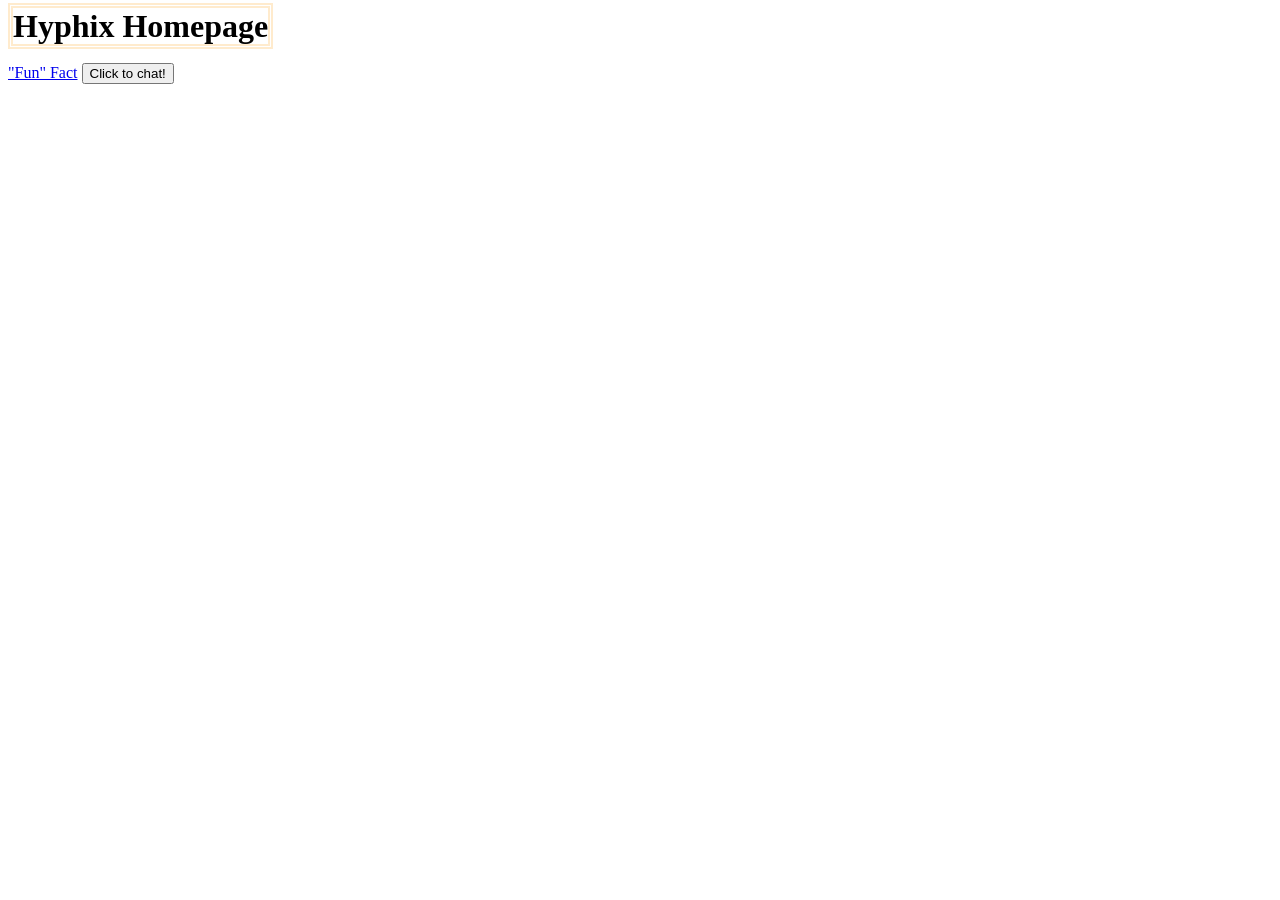
==== templates/index.html @ c1e3ff11 "Rename index.html to templates/index.html" ====
<!DOCTYPE html>
<html lang="en">
    <head>
        <meta charset="UTF-8">
        <meta name="viewport" content="width=device-width,initial-scale=1">

        <link rel="preconnect" href="https://fonts.googleapis.com">
        <link rel="preconnect" href="https://fonts.gstatic.com" crossorigin>
        <link href="https://fonts.googleapis.com/css2?family=Amarante&family=Tangerine:wght@400;700&display=swap" rel="stylesheet">
      
        <link rel="stylesheet", href="/static/style.css">

        <title>Homepage</title>
    </head>
    <body>
      <h1 class="tangerine-bold" style="border: 5px double blanchedalmond; display: inline;"> Hyphix Homepage</h1>

      <br></br>
      
      <a href = "fun_fact">"Fun" Fact<a>

      <button onclick = "window.location.href= 'chat'">Click to chat!</button>
        
    </body>
</html>
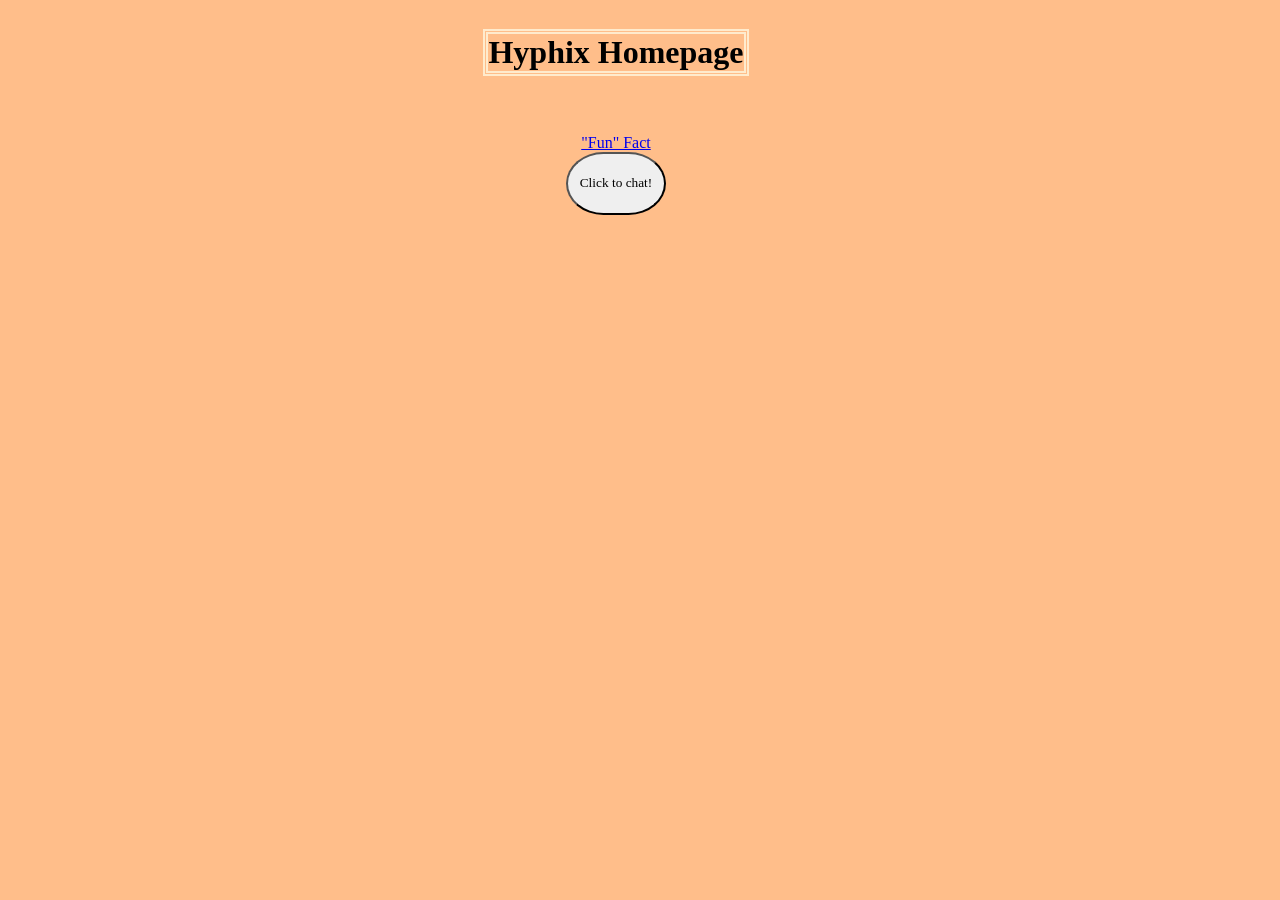
==== commit 8ad190f5: "Add favicon link to index.html" ====
--- a/templates/index.html
+++ b/templates/index.html
@@ -10,6 +10,8 @@
       
         <link rel="stylesheet", href="/static/style.css">
 
+        <link rel="icon" type="image/png" href="https://i.ibb.co/d40Dhhjw/Screenshot-2026-04-17-110510.png">
+        
         <title>Homepage</title>
     </head>
     <body>
--- a/static/style.css
+++ b/static/style.css
@@ -0,0 +1,83 @@
+blink {
+ animation: blinker 0.8s step-start infinite;
+}
+@keyframes blinker {
+ 50% { opacity: 0; }
+}
+
+body {
+  display: flex;
+  align-items: center;
+  justify-content: center;
+  flex-direction: column;
+  flex:initial;
+  
+  height:95%;
+  width:95%;
+  background-color: #ffbe8a;
+  
+  font-family: "Amarante", serif;
+  font-weight: 400;
+  font-style: normal;
+}
+
+h1 {
+  align-self: center;
+}
+
+#responses {
+  width: 50%;
+  height: 70%;
+  background-color: #f8f8fc;
+  overflow: auto;
+}
+
+.main {
+  display: flex;
+  flex-direction: column;
+  align-items: center;
+  justify-content: center;
+  flex:auto;
+  width: 95%;
+}
+
+button {
+  font-family: "Amarante", serif;
+  font-weight: 400;
+  font-style: normal;
+
+  width: 7.8dvw;
+  height: 7dvh;
+
+  border-radius: 45%/60%;
+}
+
+.small-button {
+  font-family: "Amarante", serif;
+  font-weight: 400;
+  font-style: normal;
+
+  width: 6dvw;
+  height: 4.5dvh;
+
+  border-radius: 45%/60%;
+}
+
+.tangerine-regular {
+  font-family: "Tangerine", cursive;
+  font-weight: 400;
+  font-style: normal;
+}
+
+.tangerine-bold {
+  font-family: "Tangerine", cursive;
+  font-weight: 700;
+  font-style: normal;
+  font-size: xx-large;
+}
+
+.amarante-regular {
+  font-family: "Amarante", serif;
+  font-weight: 400;
+  font-style: normal;
+}
